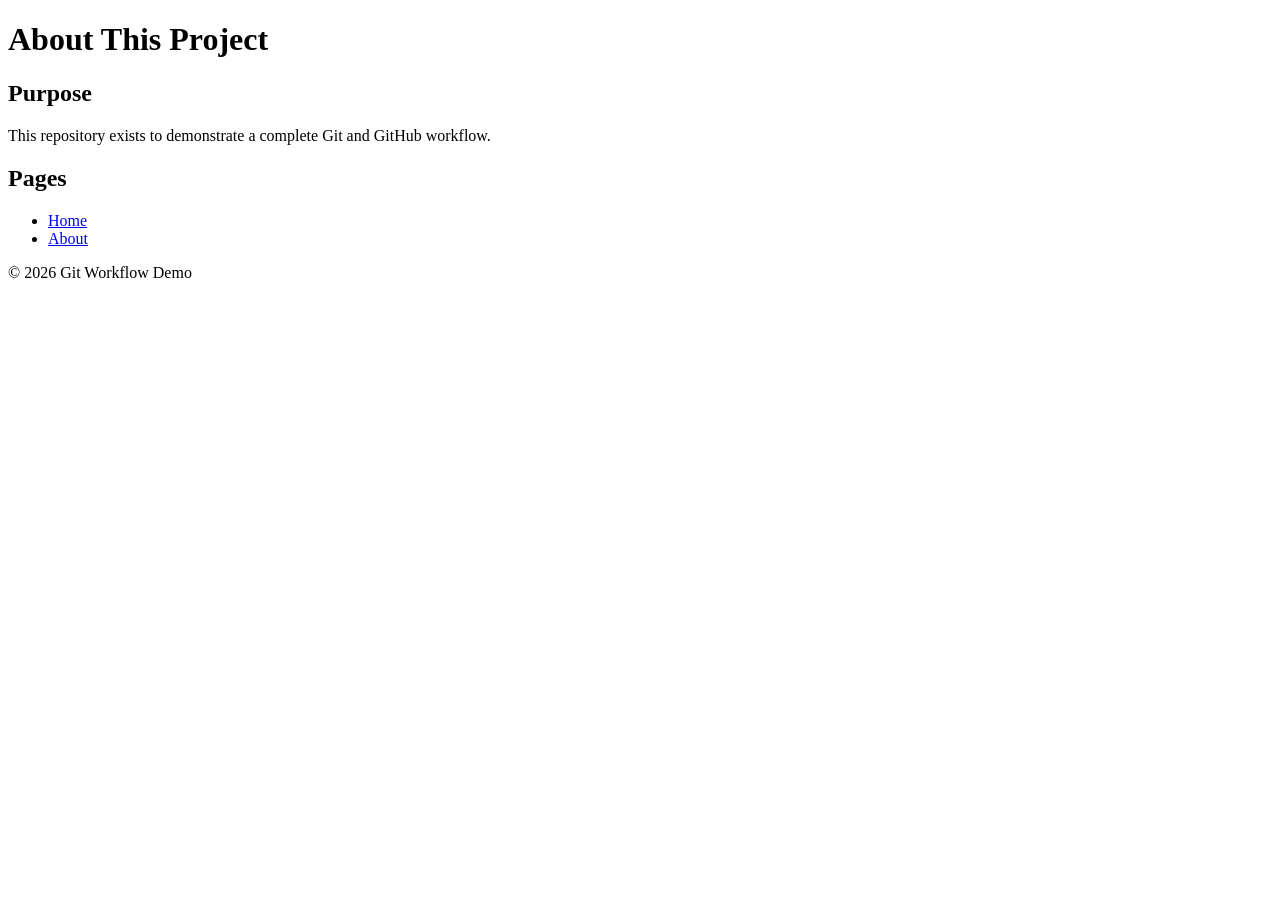
==== about.html @ 92606580 "Initial commit: add index.html and about.html" ====
<!DOCTYPE html>
<html lang="en">
<head>
  <meta charset="UTF-8">
  <meta name="viewport" content="width=device-width, initial-scale=1.0">
  <title>About | Git Workflow Demo</title>
  <link rel="stylesheet" href="style.css">
</head>
<body>
  <header>
    <h1>About This Project</h1>
  </header>

  <main>
    <h2>Purpose</h2>
    <p>This repository exists to demonstrate a complete Git and GitHub workflow.</p>

    <h2>Pages</h2>
    <ul>
      <li><a href="index.html">Home</a></li>
      <li><a href="about.html">About</a></li>
    </ul>
  </main>

  <footer>
    <p>&copy; 2026 Git Workflow Demo</p>
  </footer>
</body>
</html>
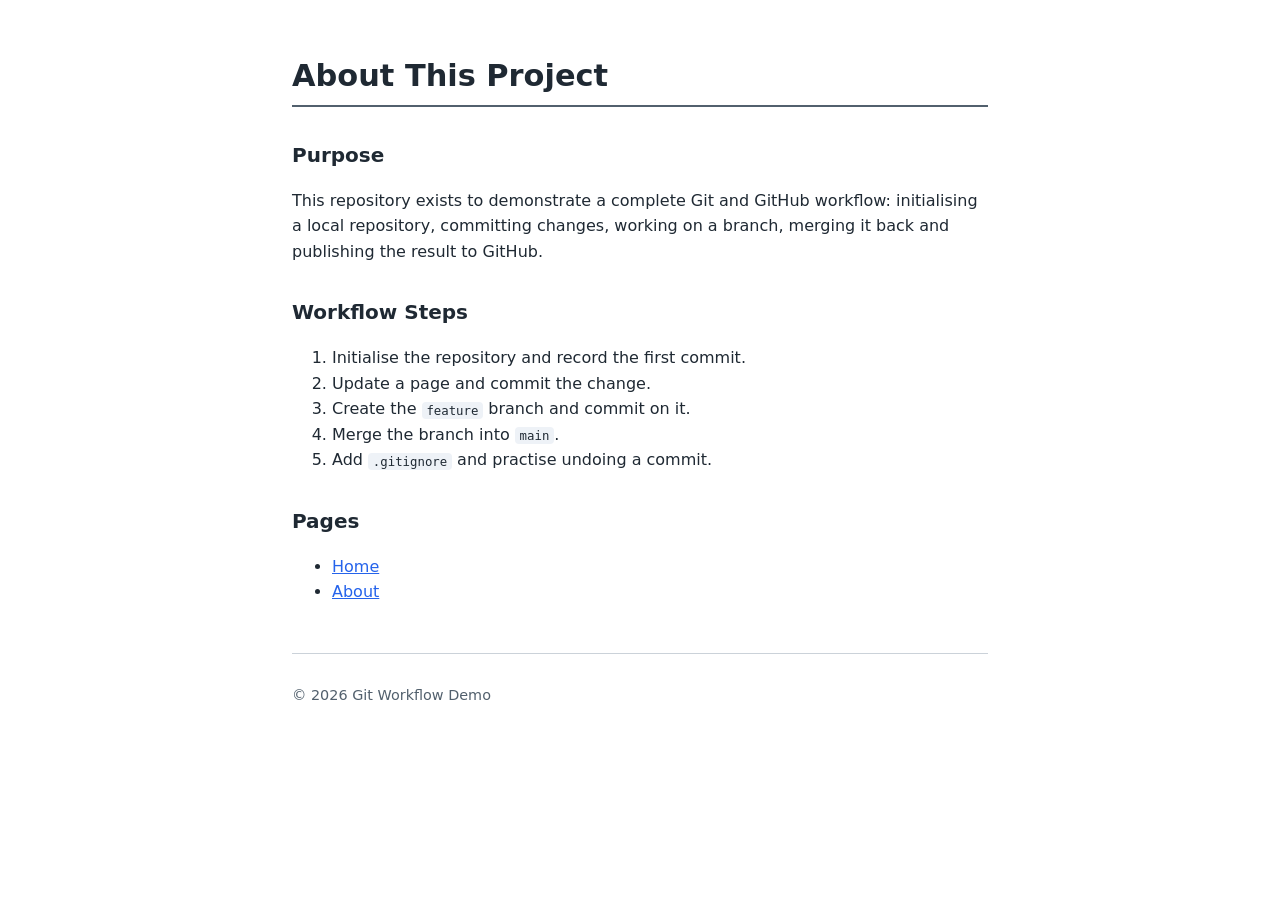
==== commit 212069e6: "Update about page content and add site stylesheet" ====
--- a/about.html
+++ b/about.html
@@ -13,7 +13,20 @@
 
   <main>
     <h2>Purpose</h2>
-    <p>This repository exists to demonstrate a complete Git and GitHub workflow.</p>
+    <p>
+      This repository exists to demonstrate a complete Git and GitHub workflow:
+      initialising a local repository, committing changes, working on a branch,
+      merging it back and publishing the result to GitHub.
+    </p>
+
+    <h2>Workflow Steps</h2>
+    <ol>
+      <li>Initialise the repository and record the first commit.</li>
+      <li>Update a page and commit the change.</li>
+      <li>Create the <code>feature</code> branch and commit on it.</li>
+      <li>Merge the branch into <code>main</code>.</li>
+      <li>Add <code>.gitignore</code> and practise undoing a commit.</li>
+    </ol>
 
     <h2>Pages</h2>
     <ul>
--- a/style.css
+++ b/style.css
@@ -0,0 +1,53 @@
+:root {
+  color-scheme: light dark;
+  --ink: #1f2933;
+  --muted: #52606d;
+  --accent: #2563eb;
+}
+
+* {
+  box-sizing: border-box;
+}
+
+body {
+  margin: 0 auto;
+  max-width: 46rem;
+  padding: 2rem 1.25rem;
+  font-family: system-ui, -apple-system, "Segoe UI", Roboto, sans-serif;
+  line-height: 1.6;
+  color: var(--ink);
+}
+
+header {
+  border-bottom: 2px solid var(--muted);
+  margin-bottom: 1.5rem;
+}
+
+h1 {
+  margin-bottom: 0.25rem;
+  font-size: 1.9rem;
+}
+
+h2 {
+  margin-top: 2rem;
+  font-size: 1.25rem;
+}
+
+a {
+  color: var(--accent);
+}
+
+code {
+  background: #eef2f7;
+  border-radius: 4px;
+  padding: 0.1rem 0.3rem;
+  font-size: 0.95em;
+}
+
+footer {
+  margin-top: 3rem;
+  border-top: 1px solid #cbd2d9;
+  padding-top: 1rem;
+  color: var(--muted);
+  font-size: 0.9rem;
+}
